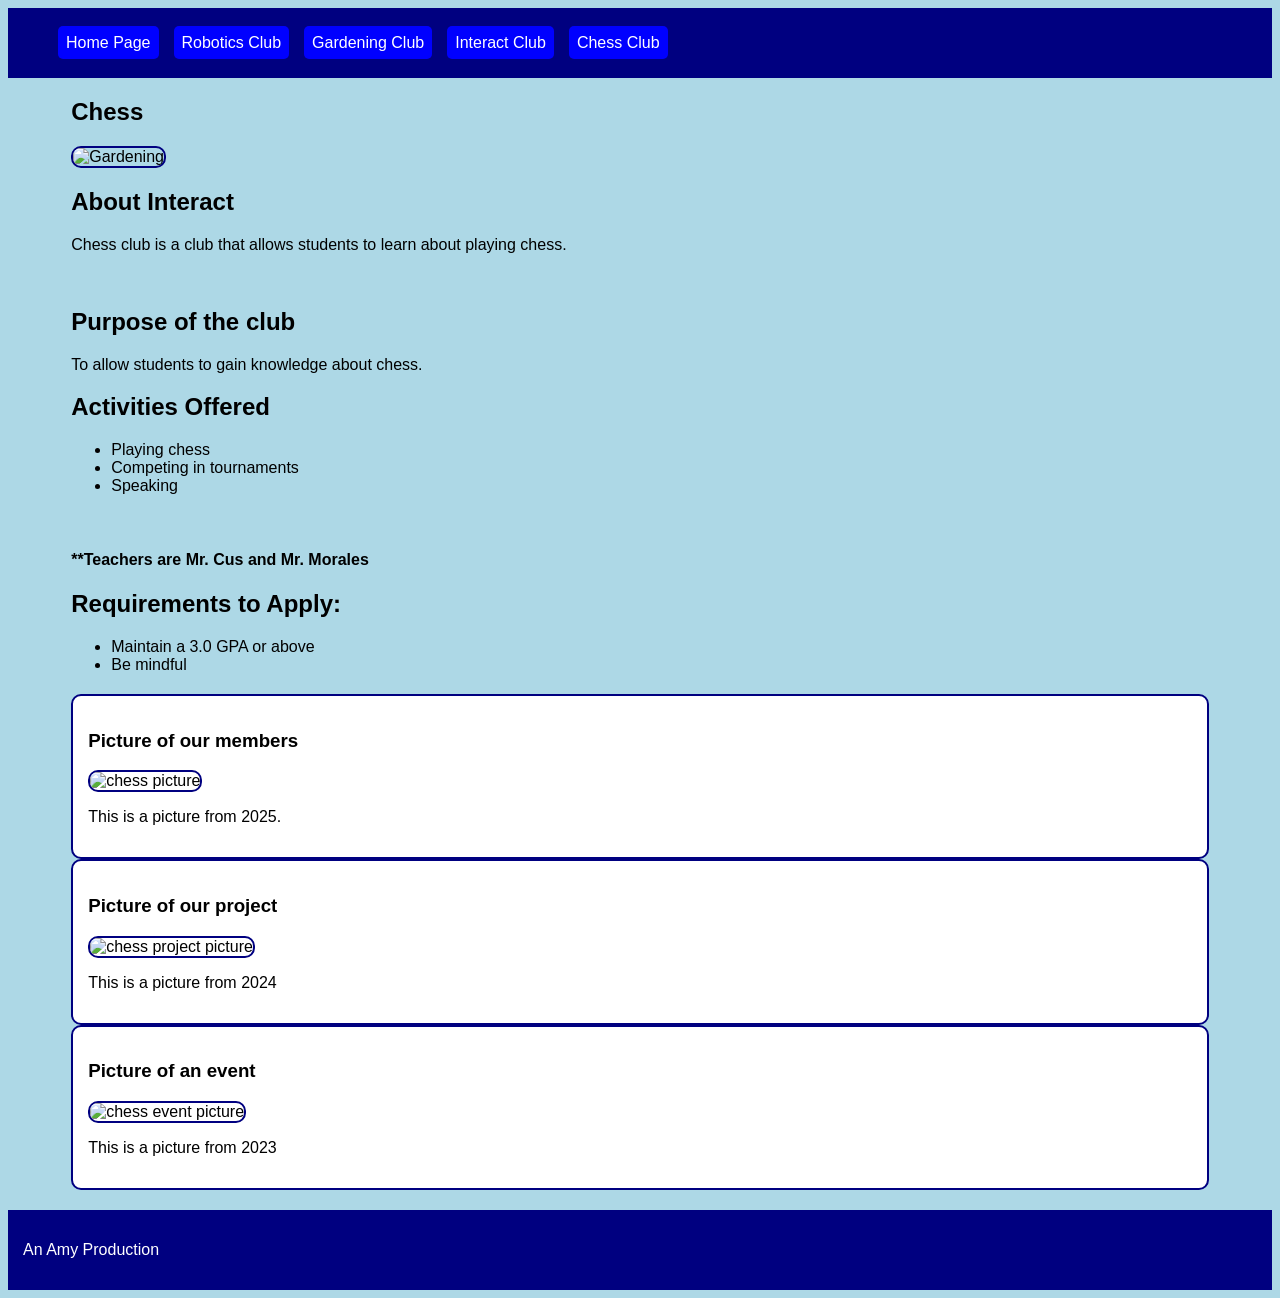
==== chess.html @ 3f9436c9 "Version 1.2" ====
<!DOCTYPE html>
<html>
<head>
    <title> Chess Club </title>
    <link rel="stylesheet" href="styless.css">
</head>

<body>
<header>
    <nav>
        <ul>
            <li><a href="index.html"> Home Page </li></a>
            <li><a href="sports.html"> Robotics Club </li></a>
            <li><a href="gardening.html"> Gardening Club </li></a>
            <li><a href="interact.html"> Interact Club </li></a>
            <li><a href="chess.html"> Chess Club </li></a>
        </ul>
    </nav>
</header>

<section>
    <h1> Chess </h1>
    <img src="https://joegardener.com/wp-content/uploads/2019/09/Charles-Dowding-Joe-Hero-shot-708x466.jpg" alt="Gardening">
    <h2> About Interact </h2>
    <p> Chess club is a club that allows students to learn about playing chess. </p>
    <br>
    <h2> Purpose of the club </h2>
    <p> To allow students to gain knowledge about chess. </p>

    <h2> Activities Offered </h2>
    <ul>
        <li> Playing chess </li>
        <li> Competing in tournaments </li>
        <li> Speaking </li>
    </ul>

    <br>
    <h4> **Teachers are Mr. Cus and Mr. Morales  </h4>

    <h2> Requirements to Apply: </h2>
    <ul>
        <li> Maintain a 3.0 GPA or above </li>
        <li> Be mindful </li>
    </ul>
</section>

<section>
    <div class="card">
        <h3> Picture of our members </h3>
        <img src="https://post.healthline.com/wp-content/uploads/2020/10/Three-African-American-men-playing-chess-1296x728-header.jpg" alt="chess picture">
        <p> This is a picture from 2025. </p>
    </div>

    <div class="card">

        <h3> Picture of our project </h3>
        <img src="https://c8.alamy.com/comp/PARDA3/senior-and-a-young-man-seated-at-a-table-playing-chess-isolated-on-white-background-PARDA3.jpg" alt="chess project picture">
        <p> This is a picture from 2024 </p>
    </div>

    <div class="card">

        <h3> Picture of an event </h3>
        <img src="https://images.collegexpress.com/blog/refine-4-important-skills-learning-chess.jpg" alt="chess event picture">
        <p> This is a picture from 2023 </p>
    </div>
</section>

<footer>
    <p> An Amy Production </p>
</footer>



</html>
</body>
---- styless.css ----
body {
    background-color: lightblue;
    color: black;
    font-family: arial;
}

header {
    background: navy;
    color: white;
    padding: 10px;
}

nav {
    display: flex;
    justify-content: space-between;
    align-items: center;
}

nav ul {
    display: flex;
    gap: 15px;
    list-style: none;
}

nav a {
    color: white;
    background-color: blue;
    padding: 8px;
    border-radius: 5px;
    text-decoration: none;
}

section {
    width: 90%;
    margin: 20px auto;
}

.card {
    background-color: white;
    border: 2px solid navy;
    border-radius: 10px;
    padding: 15px;
}

.cards {
    display: grid;
    grid-template-columns: repeat(3, 1fr);
    gap: 15px;
}

.button {
    background-color: blue;
    color: white;
    padding: 8px;
    border-radius: 5px;
}

.card a {
    color: blue;
}

img {
    width: 250px;
    height: 150px;
    border: 2px solid navy;
    border-radius: 10px;
}

footer {
    background-color: navy;
    color: white;
    padding: 15px;
}
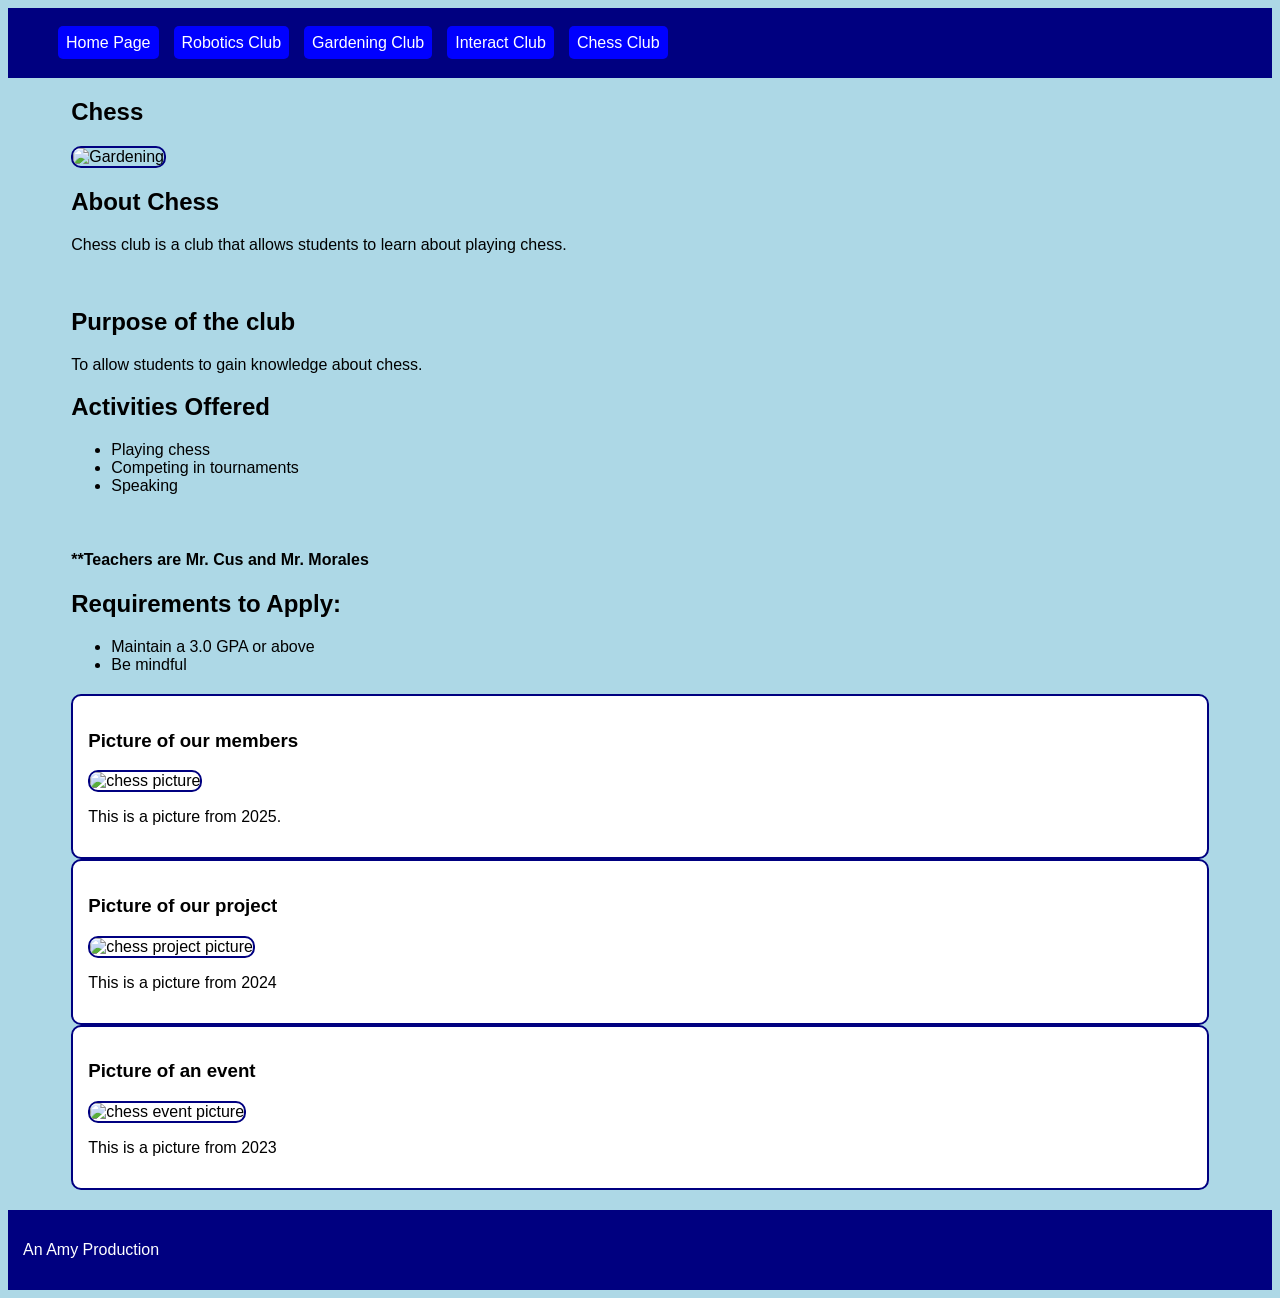
==== commit 732b7a79: "Version 1.2" ====
--- a/chess.html
+++ b/chess.html
@@ -1,3 +1,9 @@
+<!--Amy Chen
+Web Dev Quiz
+03/09/2026
+-->
+
+
 <!DOCTYPE html>
 <html>
 <head>
@@ -21,7 +27,7 @@
 <section>
     <h1> Chess </h1>
     <img src="https://joegardener.com/wp-content/uploads/2019/09/Charles-Dowding-Joe-Hero-shot-708x466.jpg" alt="Gardening">
-    <h2> About Interact </h2>
+    <h2> About Chess </h2>
     <p> Chess club is a club that allows students to learn about playing chess. </p>
     <br>
     <h2> Purpose of the club </h2>
--- a/styless.css
+++ b/styless.css
@@ -51,7 +51,7 @@
 .button {
     background-color: blue;
     color: white;
-    padding: 8px;
+    padding: 15px;
     border-radius: 5px;
 }
 
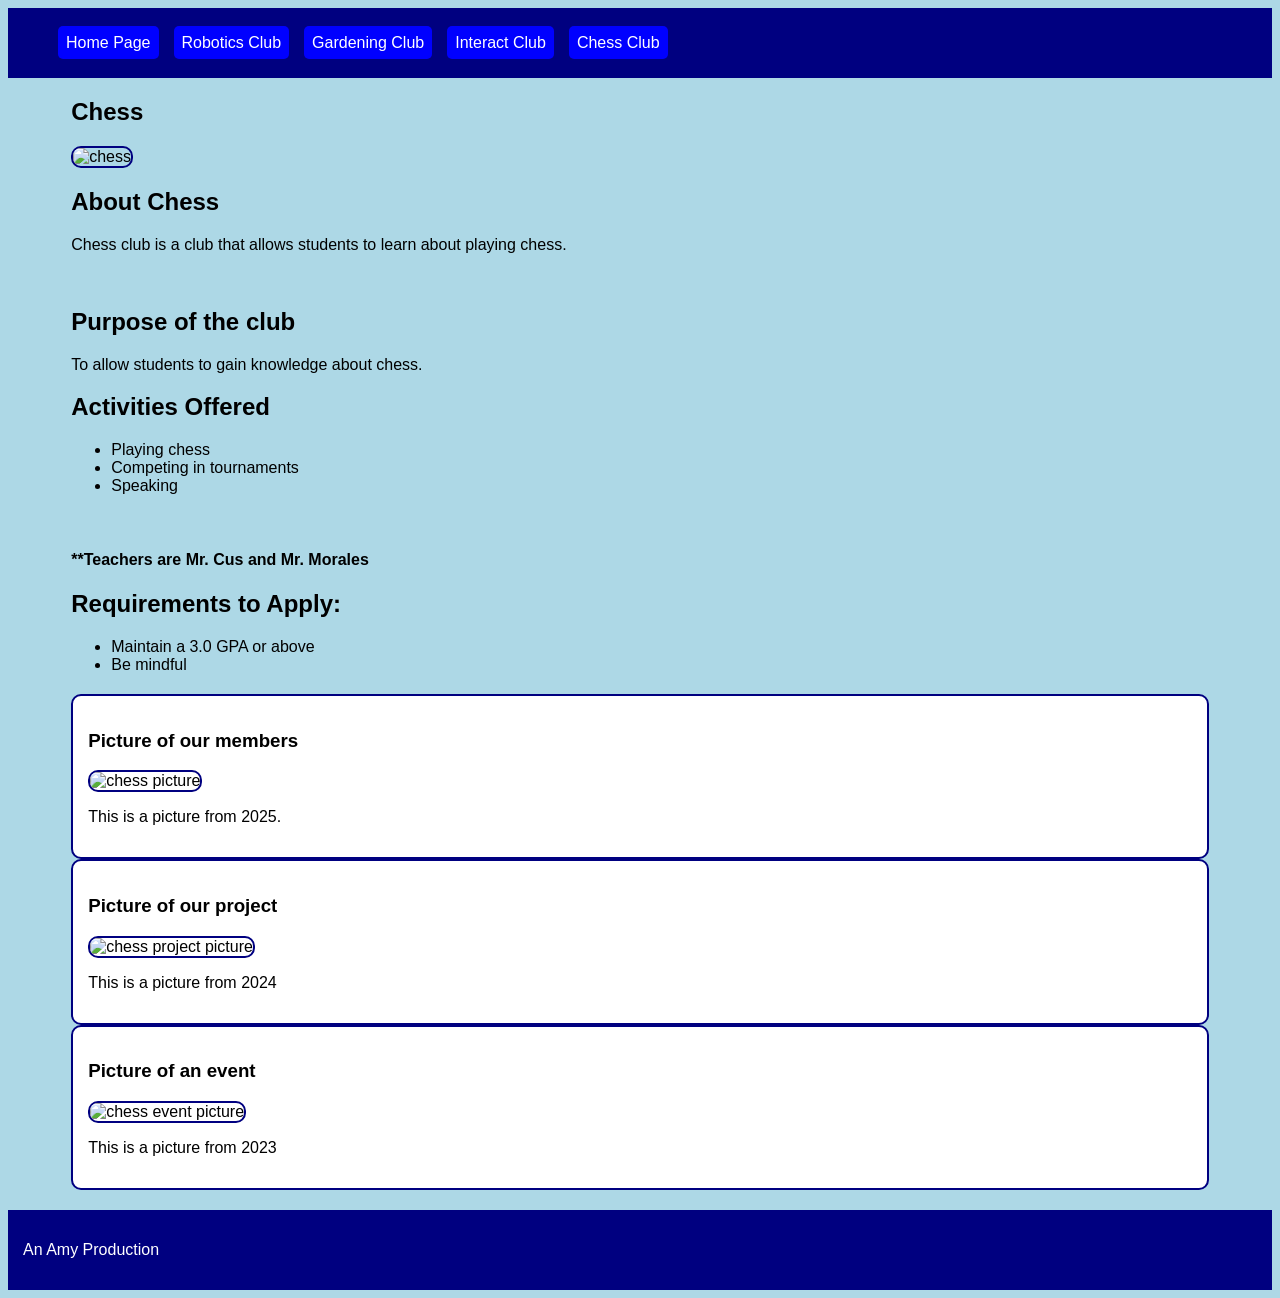
==== commit ddadc159: "Version 1.2" ====
--- a/chess.html
+++ b/chess.html
@@ -5,7 +5,6 @@
 
 
 <!DOCTYPE html>
-<html>
 <head>
     <title> Chess Club </title>
     <link rel="stylesheet" href="styless.css">
@@ -26,7 +25,7 @@
 
 <section>
     <h1> Chess </h1>
-    <img src="https://joegardener.com/wp-content/uploads/2019/09/Charles-Dowding-Joe-Hero-shot-708x466.jpg" alt="Gardening">
+    <img src="https://media.istockphoto.com/id/134955466/photo/mans-hand-moves-white-knight-into-position-on-chessboard.jpg?s=612x612&w=0&k=20&c=0THrZYfetu-u_kyDv1ZHTHkWpRsKCldWah3iTxhI0-Y=" alt="chess">
     <h2> About Chess </h2>
     <p> Chess club is a club that allows students to learn about playing chess. </p>
     <br>
--- a/styless.css
+++ b/styless.css
@@ -51,8 +51,8 @@
 .button {
     background-color: blue;
     color: white;
-    padding: 15px;
-    border-radius: 5px;
+    padding: 8px;
+    border-radius: 3px;
 }
 
 .card a {
